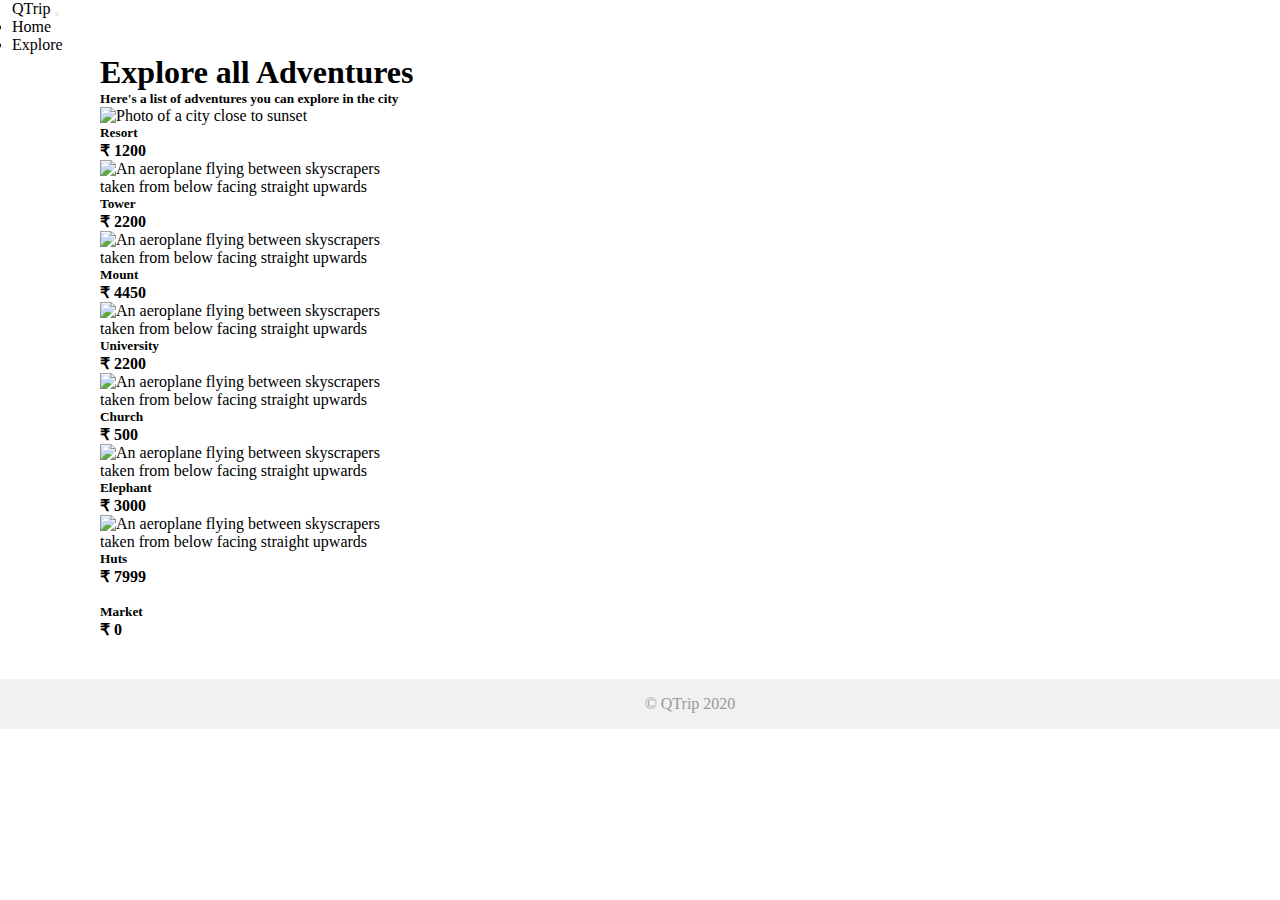
==== pages/adventures/index.html @ 944ebd1a "Update module name to ADVENTURE_DETAILS" ====
<!DOCTYPE html>
<html lang="en">

<head>
  <meta charset="UTF-8" />
  <meta name="viewport" content="width=device-width, initial-scale=1.0" />
  <title>QTrip Adventures</title>
  <link rel="stylesheet" href="../../css/styles.css" />
  <link href="https://cdn.jsdelivr.net/npm/bootstrap@5.0.2/dist/css/bootstrap.min.css" rel="stylesheet" integrity="sha384-EVSTQN3/azprG1Anm3QDgpJLIm9Nao0Yz1ztcQTwFspd3yD65VohhpuuCOmLASjC" crossorigin="anonymous">
</head>

<body>
  <!-- TODO: MODULE_ADVENTURES_GRID -->
  <!-- 1. Copy navigation bar HTML from Landing page document -->
  <nav class="navbar navbar-expand-md navbar-light bg-light">
    <a class="navbar-brand" href="#">QTrip</a>
    <button class="navbar-toggler" type="button" data-bs-toggle="collapse" data-bs-target="#navbarNavDropdown" aria-controls="navbarNavDropdown" aria-expanded="false" aria-label="Toggle navigation">
    <span class="navbar-toggler-icon"></span>
    </button>
    <div class="collapse navbar-collapse" id="navbarNavDropdown">
      <ul class="navbar-nav d-flex justify-content-end w-100">
        <li class="nav-item active">
          <a class="nav-link" href="/index.html">Home</a>
            </li>
            <li class="nav-item">
          <a class="nav-link" href="/pages/adventures/">Explore</a>
        </li>
      </ul>
    </div>
  </nav>

  
  
  <div class="container d-flex pt-5 w-100 ">
    <div class="row">
      <div class=" col-12 text-black mb-3 ">
        <div>
          <h1>Explore all Adventures</h1>
          <h5>Here's a list of adventures you can explore in the city</h5>
        </div>
      </div>


      <div class="col-6 col-lg-3 mb-4">
        <a href="/pages/adventures/resort/index.html">
          <div class="card adventure-card ">
            <img src="/assets/adventures/resort.jpg" class="card-img-top" alt="Photo of a city close to sunset"/>
          <div class="card-body text-center d-md-flex justify-content-between">
              <h5 class="card-title"> Resort</h1>
              <p class="card-text"> ₹ 1200</p>
            </div>
          </div>
        </a>
      </div>

      <div class="col-6 col-lg-3 mb-4">
        <a href="#">
          <div class="card adventure-card ">
            <img src="/assets/adventures/tower.jpg" class="card-img-top" alt="An aeroplane flying between skyscrapers taken from below facing straight upwards"/>
            <div class="card-body text-center d-md-flex justify-content-between">
              <h5 class="card-title">
                Tower
              </h5>
              <p class="card-text">
                ₹ 2200
              </p>
            </div>
          </div>
        </a>
      </div>
      <div class="col-6 col-lg-3 mb-4">
        <a href="#">
          <div class="card adventure-card">
            <img src="/assets/adventures/mount.jpg" class="card-img-top" alt="An aeroplane flying between skyscrapers taken from below facing straight upwards"/>
            <div class="card-body text-center d-md-flex justify-content-between">
              <h5 class="card-title">
                Mount
              </h5>
              <p class="card-text">
                ₹ 4450
              </p>
            </div>
          </div>
        </a>
      </div>
      <div class="col-6 col-lg-3 mb-4">
        <a href="#">
          <div class="card adventure-card ">
            <img src="/assets/adventures/university.jpg" class="card-img-top" alt="An aeroplane flying between skyscrapers taken from below facing straight upwards"/>
            <div class="card-body text-center d-md-flex justify-content-between">
              <h5 class="card-title">
                University
              </h5>
              <p class="card-text">
                ₹ 2200
              </p>
            </div>
          </div>
        </a>
      </div>
      <div class="col-6 col-lg-3 mb-4">
        <a href="#">
          <div class="card adventure-card ">
            <img src="/assets/adventures/church.jpg" class="card-img-top" alt="An aeroplane flying between skyscrapers taken from below facing straight upwards"/>
            <div class="card-body text-center d-md-flex justify-content-between">
              <h5 class="card-title">
                Church
              </h5>
              <p class="card-text">
                ₹ 500
              </p>
            </div>
          </div>
        </a>
      </div>
      <div class="col-6 col-lg-3 mb-4">
        <a href="#">
          <div class="card adventure-card ">
            <img src="/assets/adventures/elephant.jpg" class="card-img-top" alt="An aeroplane flying between skyscrapers taken from below facing straight upwards"/>
            <div class="card-body text-center d-md-flex justify-content-between">
              <h5 class="card-title">
                Elephant
              </h5>
              <p class="card-text">
                ₹ 3000
              </p>
            </div>
          </div>
        </a>
      </div>
      <div class="col-6 col-lg-3 mb-4">
        <a href="#">
          <div class="card adventure-card ">
            <img src="/assets/adventures/huts.jpg" class="card-img-top" alt="An aeroplane flying between skyscrapers taken from below facing straight upwards"/>
            <div class="card-body text-center d-md-flex justify-content-between">
              <h5 class="card-title">
                Huts
              </h5>
              <p class="card-text">
                ₹ 7999
              </p>
            </div>
          </div>
        </a>
      </div>
      <div class="col-6 col-lg-3 mb-4">
        <a href="#">
          <div class="card adventure-card">
            <img src="/assets/adventures/market.jpg" class="card-img-top" alt=""/>
            <div class="card-body d-md-flex justify-content-between">
              <h5 class="card-title">Market</h5>
              <p class="card-text">₹ 0</p>
            </div>
            </div>
        </a>
      </div>
      
      <!-- TODO: MODULE_ADVENTURES_GRID -->
      <!-- 1. Create the grid of adventures by adding child elements as required. -->
    </div>
  </div>

  <footer>
    <div class="container">© QTrip 2020</div>
  </footer>
  
  <script
    src="https://cdn.jsdelivr.net/npm/bootstrap@5.0.2/dist/js/bootstrap.bundle.min.js"
    integrity="sha384-MrcW6ZMFYlzcLA8Nl+NtUVF0sA7MsXsP1UyJoMp4YLEuNSfAP+JcXn/tWtIaxVXM"
    crossorigin="anonymous"
  ></script>
</body>

</html>
---- css/styles.css ----
* {
  margin: 0px;
  padding: 0px;
}
html,
body {
  position: relative;
}

body {
  overflow-y: auto;
  min-height: 100vh;
}
textarea:focus,
input:focus {
  outline: none;
}
a {
  color: inherit !important;
  text-decoration: none !important;

}
footer {
  background: #f1f1f1;
  width: 100%;
  padding: 16px 0px;
  color: #999;
  vertical-align: bottom;
  margin-top: 40px;
  text-align: center;
  /* width: 100%; */
  /* height: 2.5rem;   */
}

.banner {
  height: 500px;
  width: 100%;
  background: #999;
  margin: 20px 0px;
}

.container {
  padding-left: 100px;
  
  
  /* display: flex; */
  /* flex-wrap: wrap; */
}

/* ================================== */
/* Layout page CSS */
/* ================================== */

.tile {
  /* TODO: MODULE_CARDS */
  /* 1. Fill in the required properties. */
  height: 390px;
  max-width: 290px;
  overflow: hidden;
  position: relative;
  display: flex;
  justify-content: center;

 
  
 
 
}
.tile img {
  /* TODO: MODULE_CARDS */
  /* 1. Fill in the required properties. */
  /* object-fit: fill; */
  width:100%;
  height:100%;
  object-fit: cover;
  transition: transform .3s;

}
.tile img:hover {
  /* TODO: MODULE_CARDS */
  /* 1. Fill in the required properties. */
  -webkit-filter: brightness(70%);
  transform: scale(1.3);
}

/* Hint: Notice the position:absolute and z-index properties. */
/* Think about how those in relation to the existing "tile" classes. */
.tile-text {
  position: absolute; 
  z-index: 1;
  text-transform: uppercase;
  letter-spacing: 2px;
  justify-content: center !important;
  bottom:0px;
  /* overflow: hidden; */
  
}

.hero-image {
  /* Use "linear-gradient" to add a darken background effect to the image (photographer.jpg). This will make the text easier to read */
  background-image: linear-gradient(rgba(0, 0, 0, 0.5), rgba(0, 0, 0, 0.5)),
    url("/assets/hero.jpg");

  /* TODO: MODULE_LAYOUT */
  /* 1. Set a specific height. */
  /* 2. Position and center the image to scale nicely on all screens. */
  height: 50vh;
  width: 100vw;
  background-size: cover;
  background-position: center;
}

.hero-subheading {
  font-size: 24px;
  font-weight: 100;
  display: flex;
  justify-content: center;
}
.hero-input {
  width: 50%;
  height: 50px;
  padding: 16px;
  border-radius: 8px;
  border: none;
  display: flex;
  justify-content: center;
}

.nav-link {
  margin-right: 36px;
}

/* ================================== */
/* Adventures grid page CSS */
/* ================================== */

.adventure-card {
  /* TODO: MODULE_ADVENTURES_GRID */
  /* 1. Fill in the required properties. */
  border-radius: 10px;
  
}
.adventure-card img {
  /* TODO: MODULE_ADVENTURES_GRID */
  /* 1. Fill in the required properties. */
  height: 298px;
  width: auto;
  object-fit: cover;
 
}

p{
  font-weight: 700;
}

h5{
  font-weight: 700 !important;
}

.adventure-card img:hover {
  /* TODO: MODULE_ADVENTURES_GRID */
  /* 1. Fill in the required properties. */
  filter: brightness(60%);
  
}

/* ================================== */
/* Adventure details page CSS */
/* ================================== */

.adventure-detail-card {
  /* TODO: MODULE_ADVENTURE_DETAILS */
  /* 1. Fill in the required properties. */

}

.adventure-card-image {
  /* TODO: MODULE_ADVENTURE_DETAILS */
  /* 1. Fill in the required properties. */
}
.adventure-card-image:hover {
  /* TODO: MODULE_ADVENTURE_DETAILS */
  /* 1. Fill in the required properties. */
}
.experience-content ul li {
  margin-left: 16px;
  padding: 0;
}

@media only screen and (min-width: 768px) {
  /* For desktops phones: */
  #reservation {
    width: 400px;
    position: fixed;
  }
}

.col-lg-3{
  max-width: 290px;

}

.navbar{
  padding-left: 12px;
}
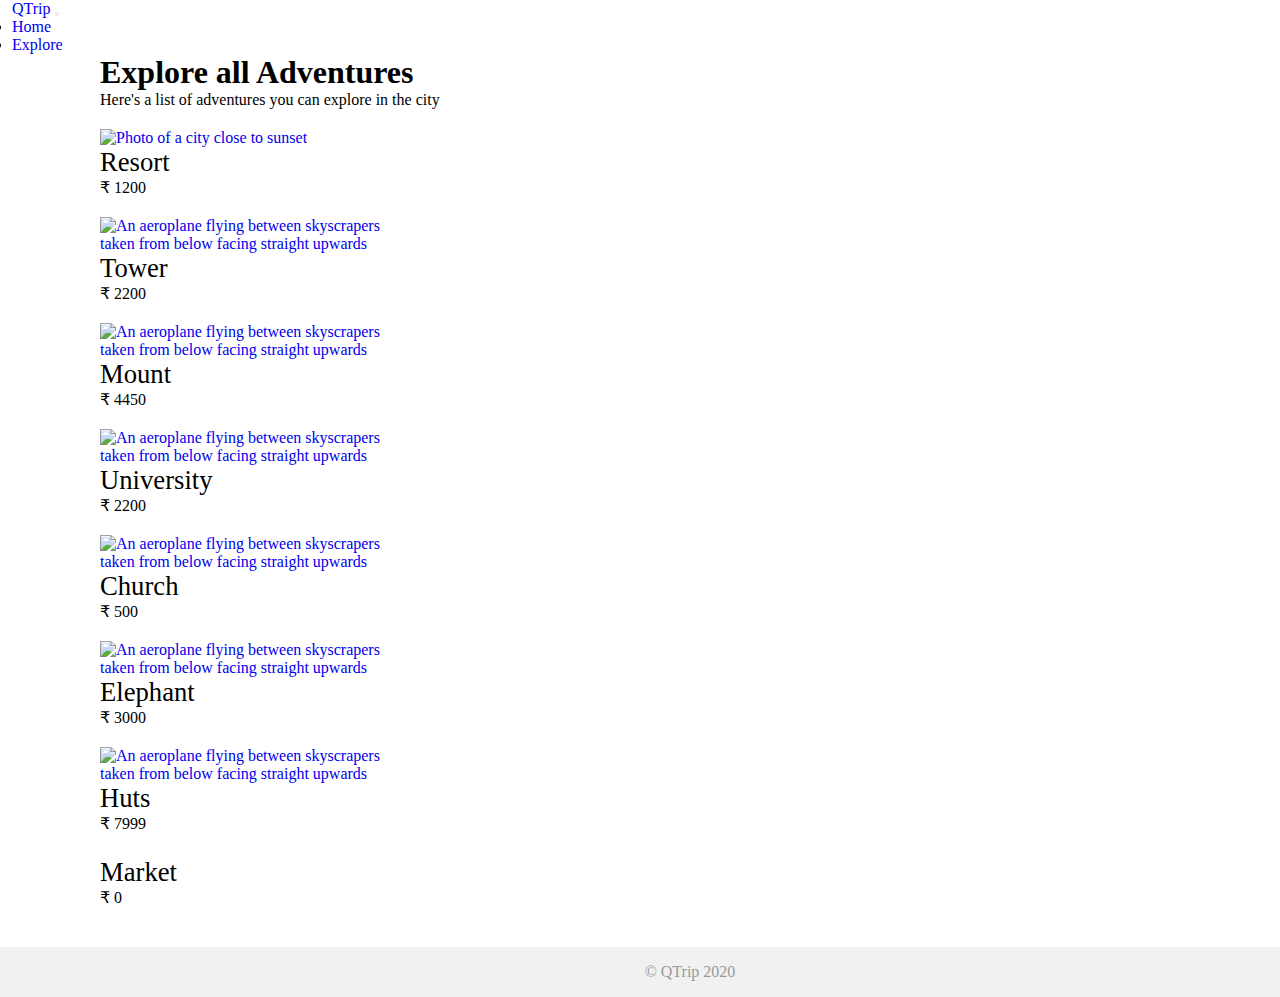
==== commit 75562168: "Update module name to DEPLOYMENT" ====
--- a/pages/adventures/index.html
+++ b/pages/adventures/index.html
@@ -36,7 +36,7 @@
       <div class=" col-12 text-black mb-3 ">
         <div>
           <h1>Explore all Adventures</h1>
-          <h5>Here's a list of adventures you can explore in the city</h5>
+          <p class="subheading">Here's a list of adventures you can explore in the city</p>
         </div>
       </div>
 
@@ -46,7 +46,7 @@
           <div class="card adventure-card ">
             <img src="/assets/adventures/resort.jpg" class="card-img-top" alt="Photo of a city close to sunset"/>
           <div class="card-body text-center d-md-flex justify-content-between">
-              <h5 class="card-title"> Resort</h1>
+              <p class="card-title"> Resort</p>
               <p class="card-text"> ₹ 1200</p>
             </div>
           </div>
@@ -55,12 +55,12 @@
 
       <div class="col-6 col-lg-3 mb-4">
         <a href="#">
-          <div class="card adventure-card ">
+          <div class="card adventure-card">
             <img src="/assets/adventures/tower.jpg" class="card-img-top" alt="An aeroplane flying between skyscrapers taken from below facing straight upwards"/>
             <div class="card-body text-center d-md-flex justify-content-between">
-              <h5 class="card-title">
+              <p class="card-title">
                 Tower
-              </h5>
+              </p>
               <p class="card-text">
                 ₹ 2200
               </p>
@@ -73,9 +73,9 @@
           <div class="card adventure-card">
             <img src="/assets/adventures/mount.jpg" class="card-img-top" alt="An aeroplane flying between skyscrapers taken from below facing straight upwards"/>
             <div class="card-body text-center d-md-flex justify-content-between">
-              <h5 class="card-title">
+              <p class="card-title">
                 Mount
-              </h5>
+              </p>
               <p class="card-text">
                 ₹ 4450
               </p>
@@ -88,9 +88,9 @@
           <div class="card adventure-card ">
             <img src="/assets/adventures/university.jpg" class="card-img-top" alt="An aeroplane flying between skyscrapers taken from below facing straight upwards"/>
             <div class="card-body text-center d-md-flex justify-content-between">
-              <h5 class="card-title">
+              <p class="card-title">
                 University
-              </h5>
+              </p>
               <p class="card-text">
                 ₹ 2200
               </p>
@@ -103,9 +103,9 @@
           <div class="card adventure-card ">
             <img src="/assets/adventures/church.jpg" class="card-img-top" alt="An aeroplane flying between skyscrapers taken from below facing straight upwards"/>
             <div class="card-body text-center d-md-flex justify-content-between">
-              <h5 class="card-title">
+              <p class="card-title">
                 Church
-              </h5>
+              </p>
               <p class="card-text">
                 ₹ 500
               </p>
@@ -118,9 +118,9 @@
           <div class="card adventure-card ">
             <img src="/assets/adventures/elephant.jpg" class="card-img-top" alt="An aeroplane flying between skyscrapers taken from below facing straight upwards"/>
             <div class="card-body text-center d-md-flex justify-content-between">
-              <h5 class="card-title">
+              <p class="card-title">
                 Elephant
-              </h5>
+              </p>
               <p class="card-text">
                 ₹ 3000
               </p>
@@ -133,9 +133,9 @@
           <div class="card adventure-card ">
             <img src="/assets/adventures/huts.jpg" class="card-img-top" alt="An aeroplane flying between skyscrapers taken from below facing straight upwards"/>
             <div class="card-body text-center d-md-flex justify-content-between">
-              <h5 class="card-title">
+              <p class="card-title">
                 Huts
-              </h5>
+              </p>
               <p class="card-text">
                 ₹ 7999
               </p>
@@ -148,7 +148,7 @@
           <div class="card adventure-card">
             <img src="/assets/adventures/market.jpg" class="card-img-top" alt=""/>
             <div class="card-body d-md-flex justify-content-between">
-              <h5 class="card-title">Market</h5>
+              <p class="card-title">Market</p>
               <p class="card-text">₹ 0</p>
             </div>
             </div>
--- a/css/styles.css
+++ b/css/styles.css
@@ -16,7 +16,6 @@
   outline: none;
 }
 a {
-  color: inherit !important;
   text-decoration: none !important;
 
 }
@@ -137,21 +136,29 @@
 .adventure-card {
   /* TODO: MODULE_ADVENTURES_GRID */
   /* 1. Fill in the required properties. */
-  border-radius: 10px;
+  border-radius: 20px;
   
 }
 .adventure-card img {
   /* TODO: MODULE_ADVENTURES_GRID */
   /* 1. Fill in the required properties. */
-  height: 298px;
-  width: auto;
-  object-fit: cover;
- 
-}
-
-p{
-  font-weight: 700;
-}
+  padding-top:20px;
+}
+
+.card-title{
+  color: black;
+  font-weight: 500;
+  font-size: 20pt;
+}
+
+.card-body{
+  align-items: center;
+}
+
+.card-text{
+  color: black;
+}
+
 
 h5{
   font-weight: 700 !important;
@@ -172,15 +179,19 @@
   /* TODO: MODULE_ADVENTURE_DETAILS */
   /* 1. Fill in the required properties. */
 
+
 }
 
 .adventure-card-image {
   /* TODO: MODULE_ADVENTURE_DETAILS */
   /* 1. Fill in the required properties. */
+width:100%;
+height:100%;
 }
 .adventure-card-image:hover {
   /* TODO: MODULE_ADVENTURE_DETAILS */
   /* 1. Fill in the required properties. */
+  filter: brightness(60%);
 }
 .experience-content ul li {
   margin-left: 16px;
